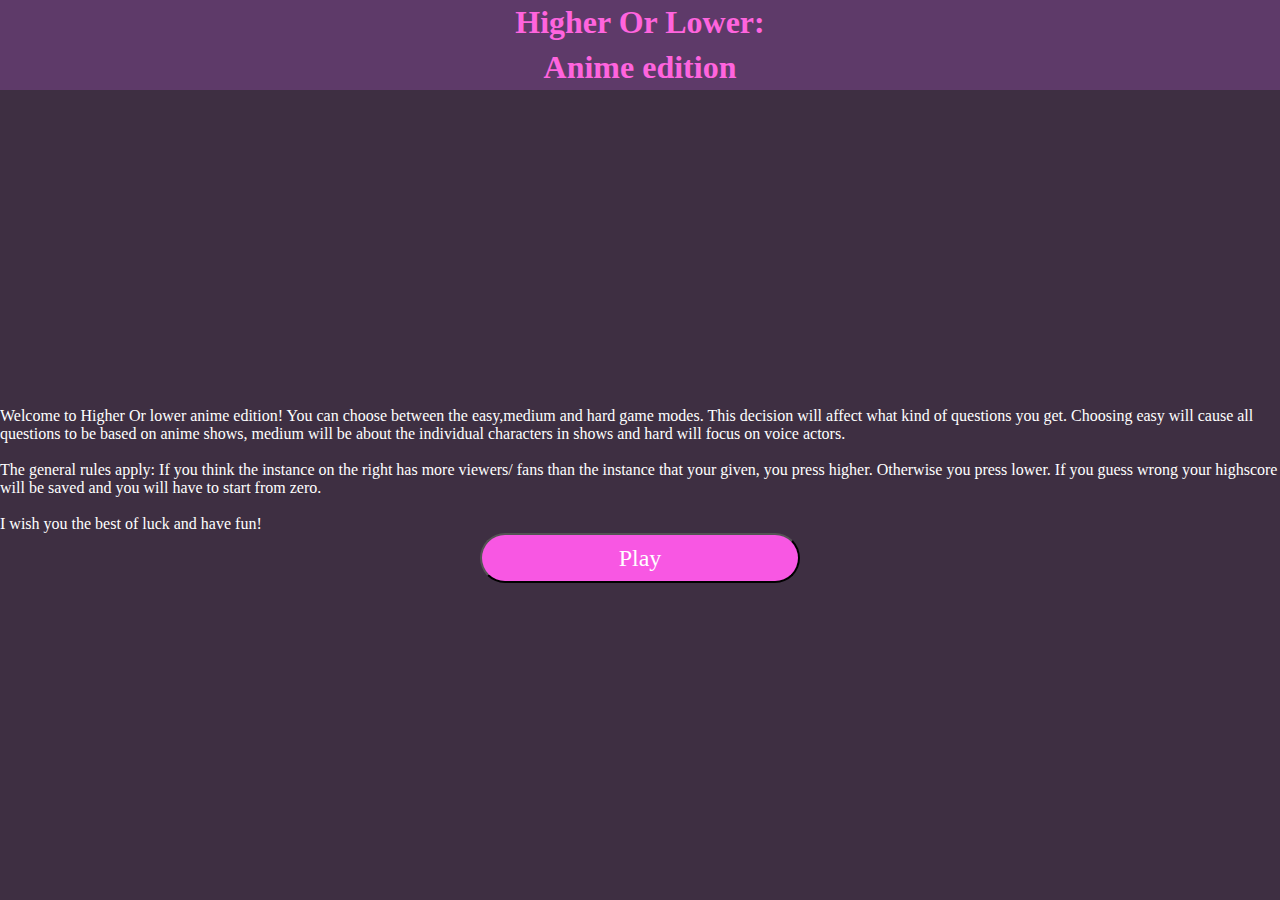
==== html/main.html @ dc6b68e2 "De hoofdpagina is gemaakt en heeft een basis styling. Volgende stappen zijn het maken van een mainsc" ====
<!DOCTYPE html>
<html lang="en">
<head>
    <meta charset="UTF-8">
    <meta name="viewport" content="width=device-width, initial-scale=1.0">
    <title>Harshest critic</title>
    <link rel="stylesheet" href="../css/style.css">
</head>
<body id="body">
    <header>
        <h1>Higher Or Lower:</h1>
        <h1>Anime edition</h1>
    </header>
    <main id="main">
        <p id="invisible">Welcome to Higher Or lower anime edition! You can choose between the easy,medium and hard game modes. 
            This decision will affect what  kind of questions you get. 
            Choosing easy will cause all questions to be based on anime shows, medium will be about the individual characters in shows and hard will focus on voice actors.
            <br>
            <br>
            The general rules apply: If you think the instance on the right has more viewers/ fans than the instance that your given, you press higher.
            Otherwise you press lower. If you guess wrong your highscore
            will be saved and you will have to start from zero.
            <br>
            <br>
            I wish you the best of luck and have fun!
        </p>
      <button id="playbutton">Play</button>
    </main>
    <p id="overlay"></p>

    
</body>
</html>
---- css/style.css ----
/*Main page stuff*/
*{
    margin: 0;
}
header{
    background-color: rgb(94, 58, 105);
    height: 10vh;
    display: flex;
    flex-direction: column;
    justify-content: space-around;
    align-items: center;
}
header h1{
    color: rgb(255, 100, 222);
}
#playbutton{
    border-radius: 26px;
    background-color: rgb(248, 87, 227);
    font-size: 24px;
    font-family:'Times New Roman', Times, serif;
}
body{
    background-color: rgba(27, 10, 32, 0.849);
    height: 100vh;
    background-repeat: no-repeat;

}
main{
    position: relative;
    display: flex;
    flex-direction: column;
    justify-content: center;
    height: 90%;
    align-items: center;
    z-index: 2;
    color: white;
}
main button{
    width: 25%;
    height: 50px;
    color: white;
}
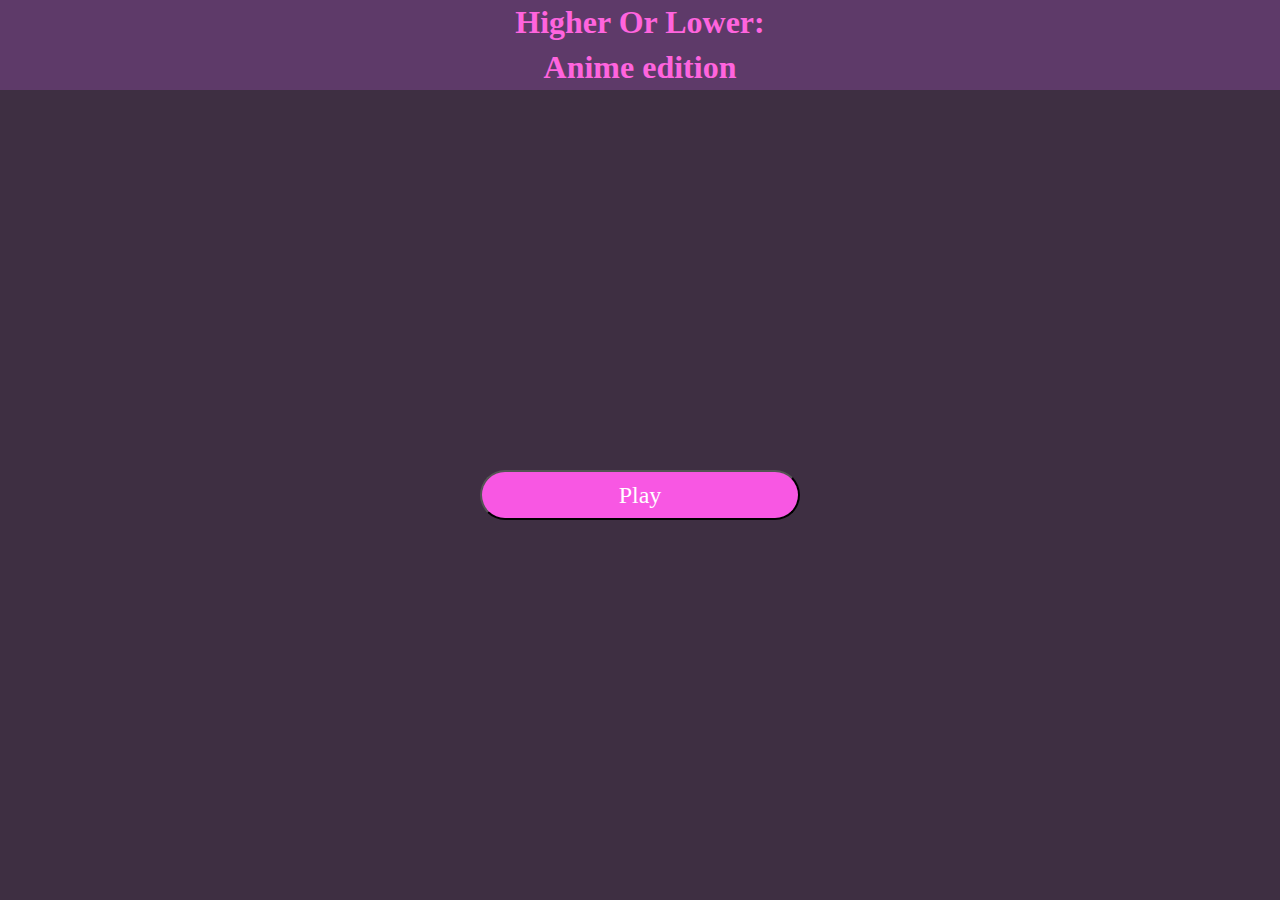
==== commit 101a8fe3: "Mainscript aangemaakt en ervoor gezorgd dat de speler naar een moeilijkheidsgraadmenu wordt gebracht" ====
--- a/html/main.html
+++ b/html/main.html
@@ -27,7 +27,6 @@
       <button id="playbutton">Play</button>
     </main>
     <p id="overlay"></p>
-
-    
+    <script src="../js/mainscript.js"></script>
 </body>
 </html>--- a/css/style.css
+++ b/css/style.css
@@ -39,4 +39,50 @@
     width: 25%;
     height: 50px;
     color: white;
-}+}
+
+/*page 1 and introductory text stuff*/
+/* Buttons*/
+section#buttons{
+    display: flex;
+    justify-content: space-between;
+    width: 75%;
+    text-transform: capitalize;
+
+}
+#easy{
+    background-color: rgb(230, 142, 218);
+}
+#medium{
+    background-color: rgb(142, 34, 146);
+}
+#hard{
+    background-color: rgb(50, 2, 65);
+}
+button:hover{
+    cursor: pointer;
+    background-color: rgb(4, 53, 61) !important;
+    color: white;
+    font-weight: 700;
+}
+/*Text introduction*/
+.transparent{
+    background-image:url("../Images/43afd01dc42127c352f1fde070cc2be0.jpg");
+    background-size: cover;
+    background-position: bottom;
+}
+#invisible{
+    position:absolute;
+    left: -9999px;
+}
+#visible{
+    position: relative;
+    margin-bottom: 6em;
+    margin-left: 5em;
+    margin-right: 5em;
+    text-align: justify;
+    max-height: 70%;
+    text-overflow: ellipsis;
+    overflow: hidden;
+    font-size: 20px;
+}
